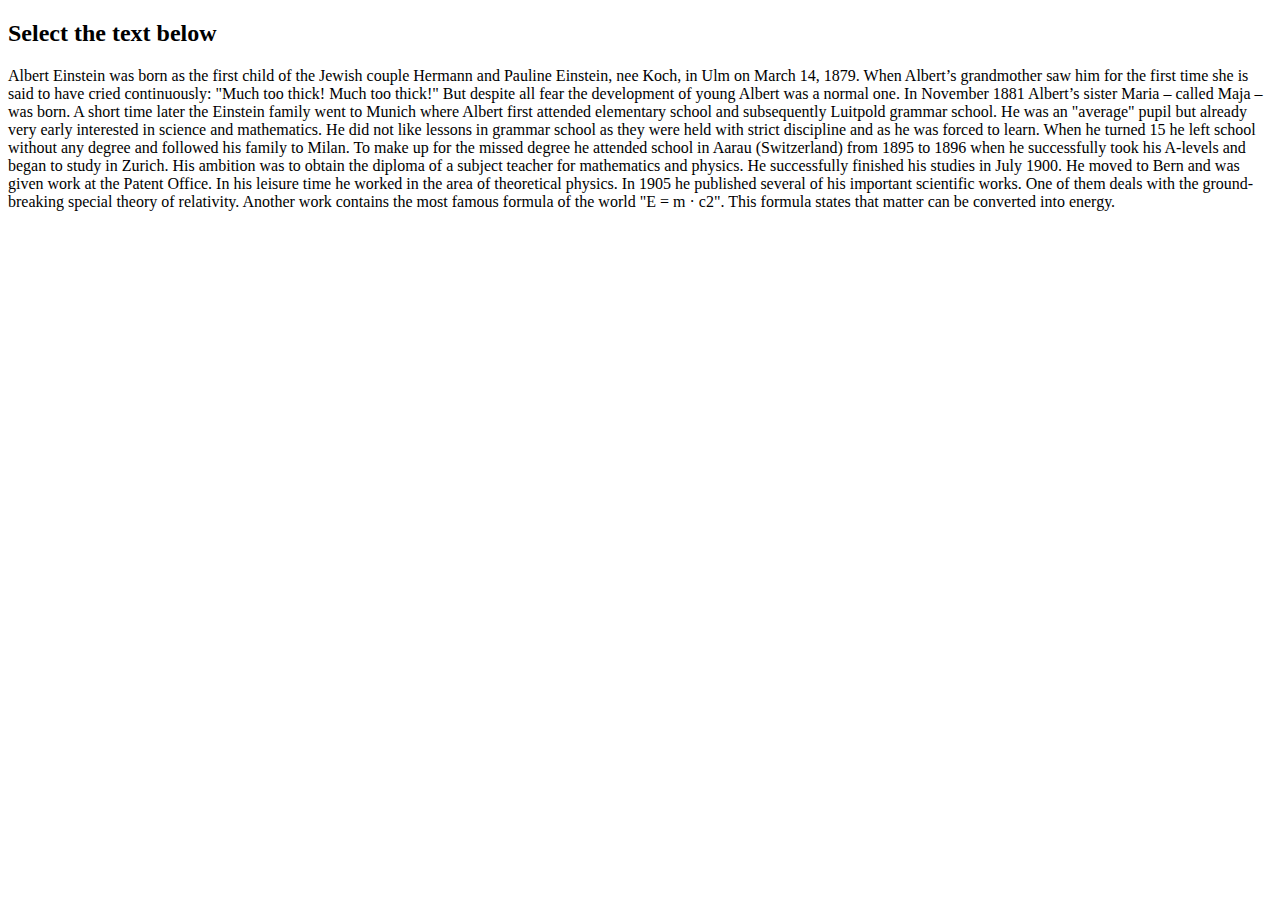
==== index.html @ 8ac58dc3 "First" ====
<!DOCTYPE html>

<html>
<head>
    <title>Colorful text</title>
</head>
<body>
	<h2>Select the text below</h2>
	<p>Albert Einstein was born as the first child of the Jewish couple Hermann and Pauline Einstein, nee Koch, in Ulm on March 14, 1879. When Albert’s grandmother saw him for the first time she is said to have cried continuously: "Much too thick! Much too thick!" But despite all fear the development of young Albert was a normal one. In November 1881 Albert’s sister Maria – called Maja – was born.
	A short time later the Einstein family went to Munich where Albert first attended elementary school and subsequently Luitpold grammar school. He was an "average" pupil but already very early interested in science and mathematics. He did not like lessons in grammar school as they were held with strict discipline and as he was forced to learn. When he turned 15 he left school without any degree and followed his family to Milan. To make up for the missed degree he attended school in Aarau (Switzerland) from 1895 to 1896 when he successfully took his A-levels and began to study in Zurich. His ambition was to obtain the diploma of a subject teacher for mathematics and physics. He successfully finished his studies in July 1900.
	He moved to Bern and was given work at the Patent Office. In his leisure time he worked in the area of theoretical physics. In 1905 he published several of his important scientific works. One of them deals with the ground-breaking special theory of relativity. Another work contains the most famous formula of the world "E = m · c2". This formula states that matter can be converted into energy.
	</p>
</body>
</html>
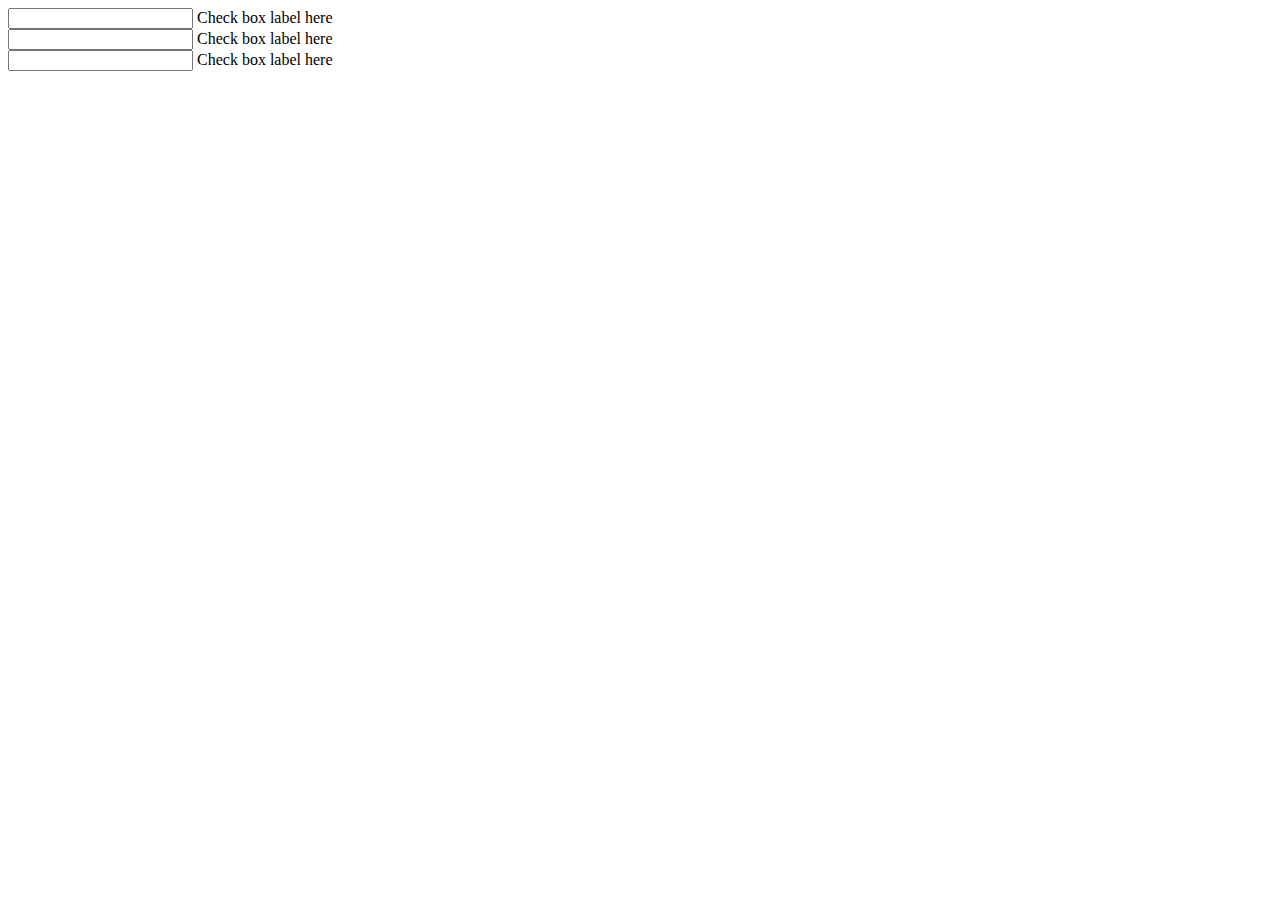
==== commit e342ada4: "First" ====
--- a/index.html
+++ b/index.html
@@ -2,13 +2,16 @@
 
 <html>
 <head>
-    <title>Colorful text</title>
+    <title>Checked</title>
 </head>
 <body>
-	<h2>Select the text below</h2>
-	<p>Albert Einstein was born as the first child of the Jewish couple Hermann and Pauline Einstein, nee Koch, in Ulm on March 14, 1879. When Albert’s grandmother saw him for the first time she is said to have cried continuously: "Much too thick! Much too thick!" But despite all fear the development of young Albert was a normal one. In November 1881 Albert’s sister Maria – called Maja – was born.
-	A short time later the Einstein family went to Munich where Albert first attended elementary school and subsequently Luitpold grammar school. He was an "average" pupil but already very early interested in science and mathematics. He did not like lessons in grammar school as they were held with strict discipline and as he was forced to learn. When he turned 15 he left school without any degree and followed his family to Milan. To make up for the missed degree he attended school in Aarau (Switzerland) from 1895 to 1896 when he successfully took his A-levels and began to study in Zurich. His ambition was to obtain the diploma of a subject teacher for mathematics and physics. He successfully finished his studies in July 1900.
-	He moved to Bern and was given work at the Patent Office. In his leisure time he worked in the area of theoretical physics. In 1905 he published several of his important scientific works. One of them deals with the ground-breaking special theory of relativity. Another work contains the most famous formula of the world "E = m · c2". This formula states that matter can be converted into energy.
-	</p>
+	<input id="mycheck1" type="checkbox 1" />
+	<label for="mycheck1">Check box label here</label>
+	<br />
+	<input id="mycheck2" type="checkbox 2" checked/>
+	<label for="mycheck2">Check box label here</label>
+	<br />
+	<input id="mycheck3" type="checkbox 3" />
+	<label for="mycheck3">Check box label here</label>
 </body>
 </html>
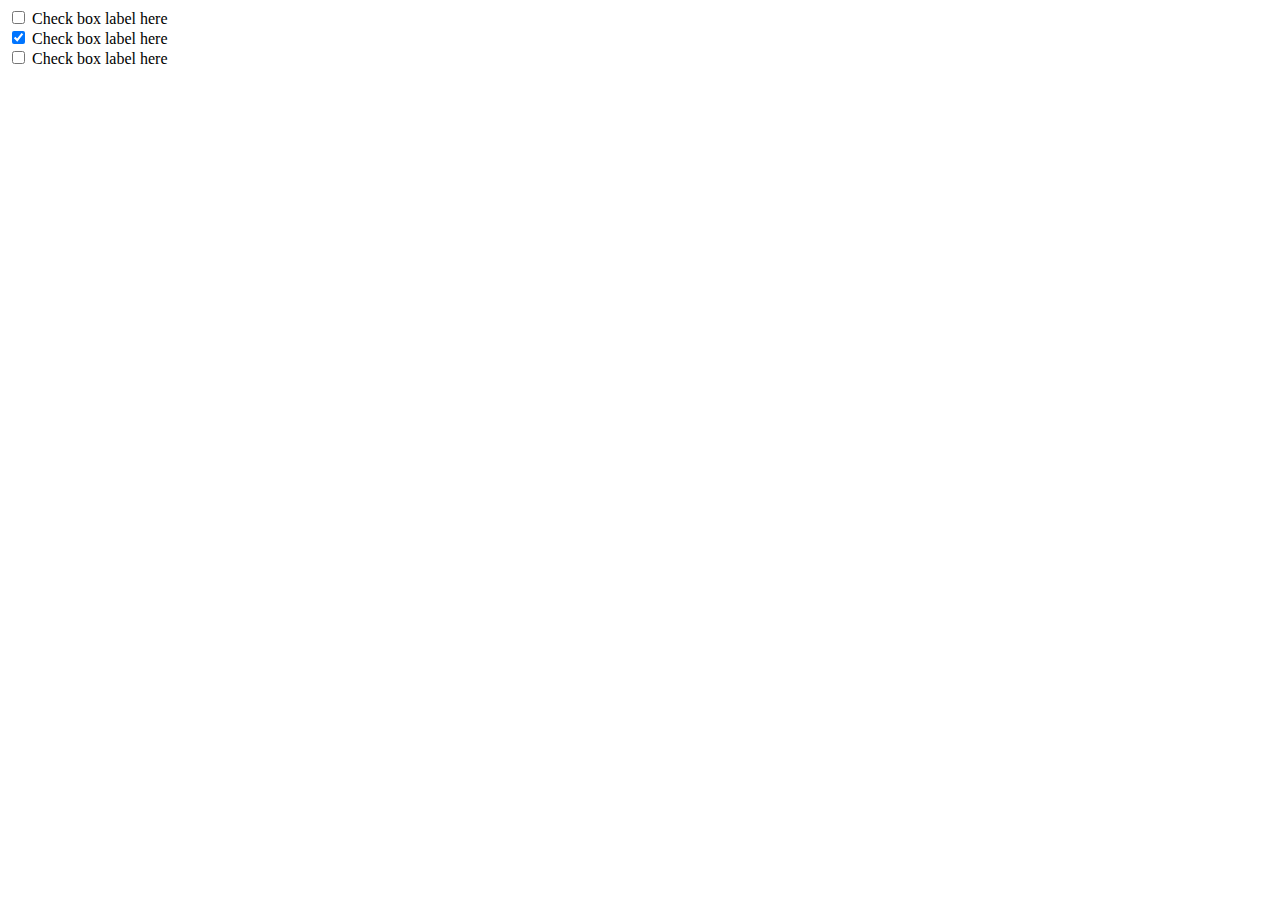
==== commit 78b3be7b: "First" ====
--- a/index.html
+++ b/index.html
@@ -5,13 +5,13 @@
     <title>Checked</title>
 </head>
 <body>
-	<input id="mycheck1" type="checkbox 1" />
+	<input id="mycheck1" type="checkbox" />
 	<label for="mycheck1">Check box label here</label>
 	<br />
-	<input id="mycheck2" type="checkbox 2" checked/>
+	<input id="mycheck2" type="checkbox" checked/>
 	<label for="mycheck2">Check box label here</label>
 	<br />
-	<input id="mycheck3" type="checkbox 3" />
+	<input id="mycheck3" type="checkbox" />
 	<label for="mycheck3">Check box label here</label>
 </body>
 </html>
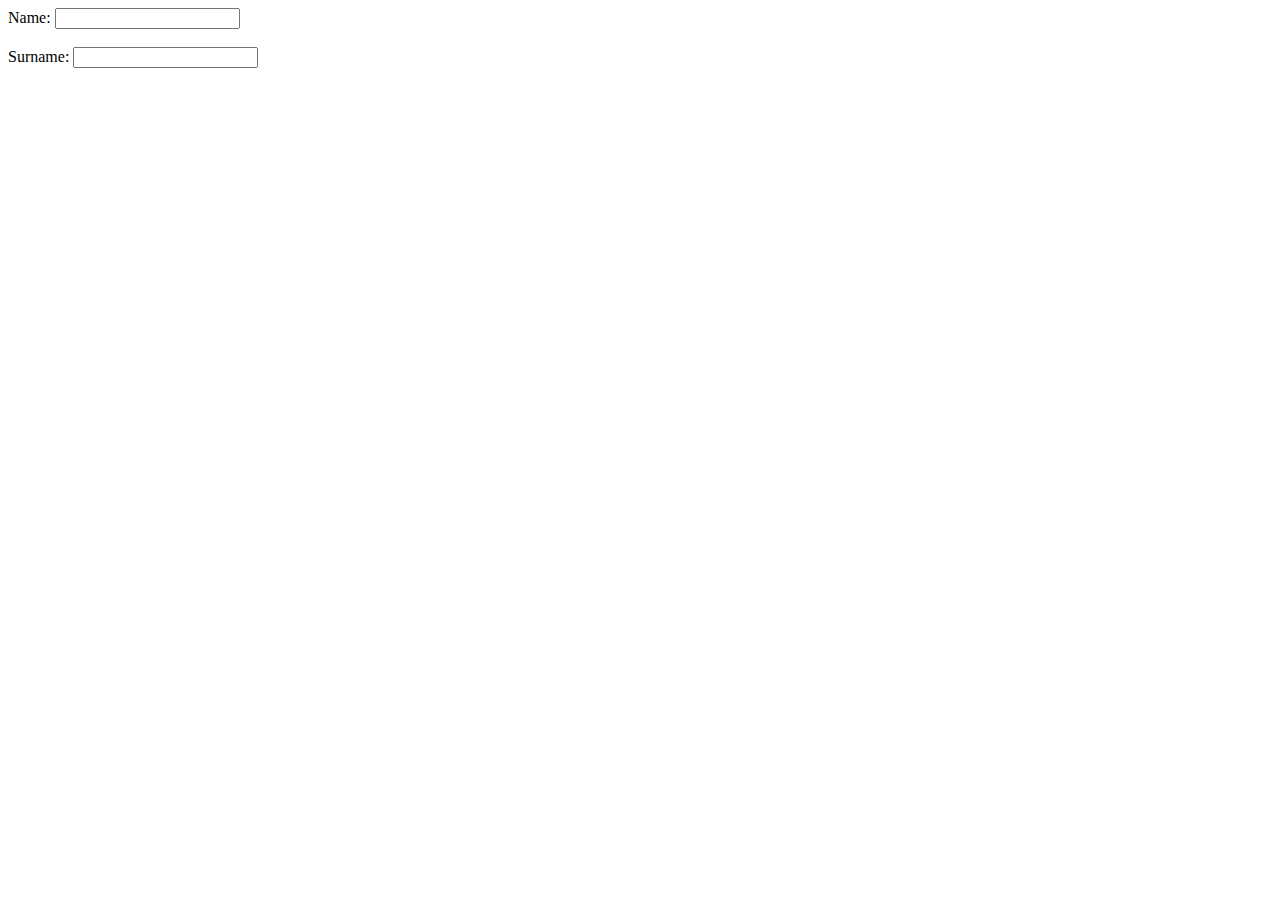
==== commit 32640ed3: "First" ====
--- a/index.html
+++ b/index.html
@@ -2,16 +2,16 @@
 
 <html>
 <head>
-    <title>Checked</title>
+    <title>Mandatory Fields</title>
 </head>
 <body>
-	<input id="mycheck1" type="checkbox" />
-	<label for="mycheck1">Check box label here</label>
-	<br />
-	<input id="mycheck2" type="checkbox" checked/>
-	<label for="mycheck2">Check box label here</label>
-	<br />
-	<input id="mycheck3" type="checkbox" />
-	<label for="mycheck3">Check box label here</label>
+	<form>
+		<label for="name">Name:</label>
+		<input required id="name" type="text" />
+		<br />
+		<br />
+		<label for="surname">Surname:</label>
+		<input id="surname" type="text" />
+	</form>
 </body>
 </html>
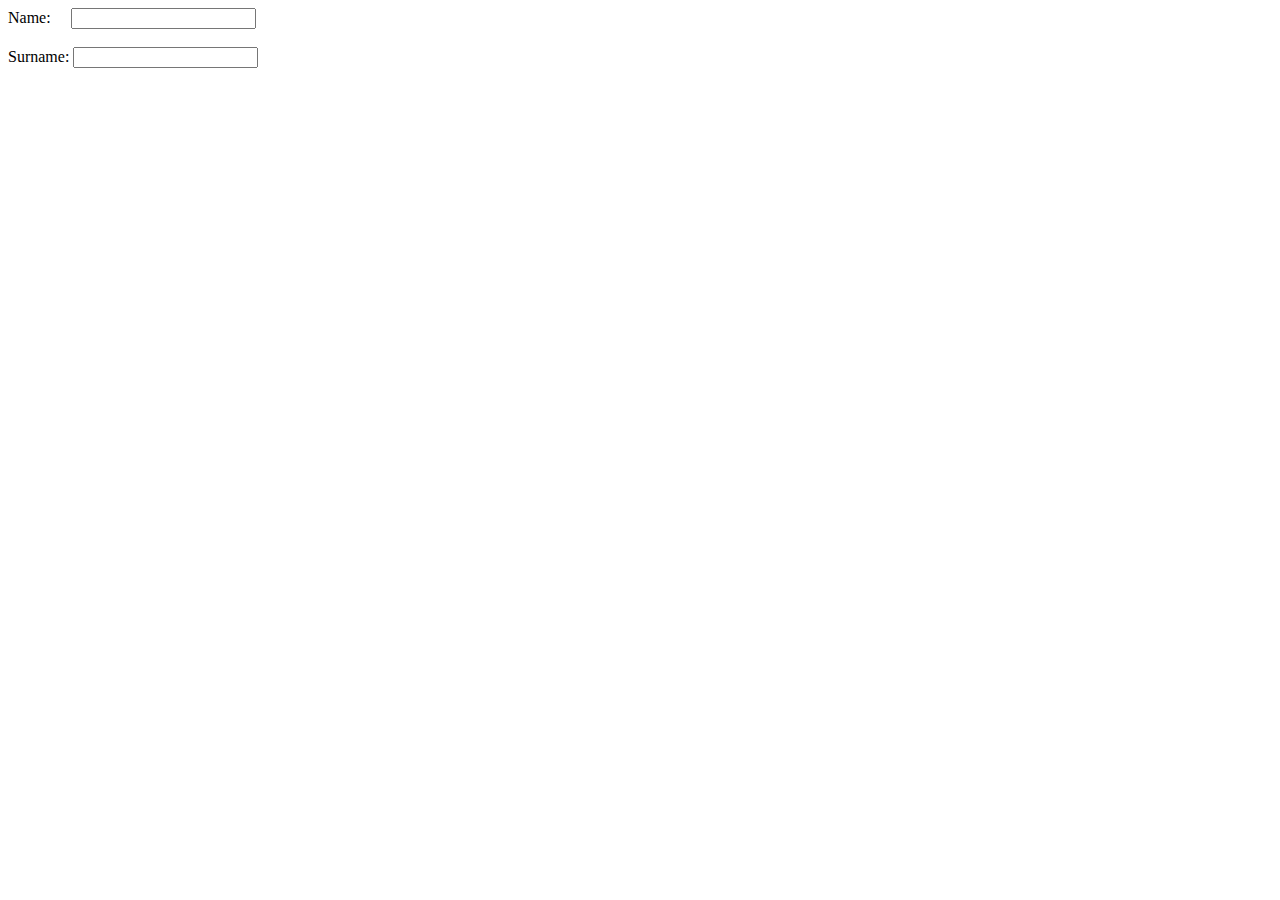
==== commit 6464fbb6: "Video Project" ====
--- a/index.html
+++ b/index.html
@@ -6,7 +6,7 @@
 </head>
 <body>
 	<form>
-		<label for="name">Name:</label>
+		<label for="name">Name:&nbsp;&nbsp;&nbsp;&nbsp;</label>
 		<input required id="name" type="text" />
 		<br />
 		<br />
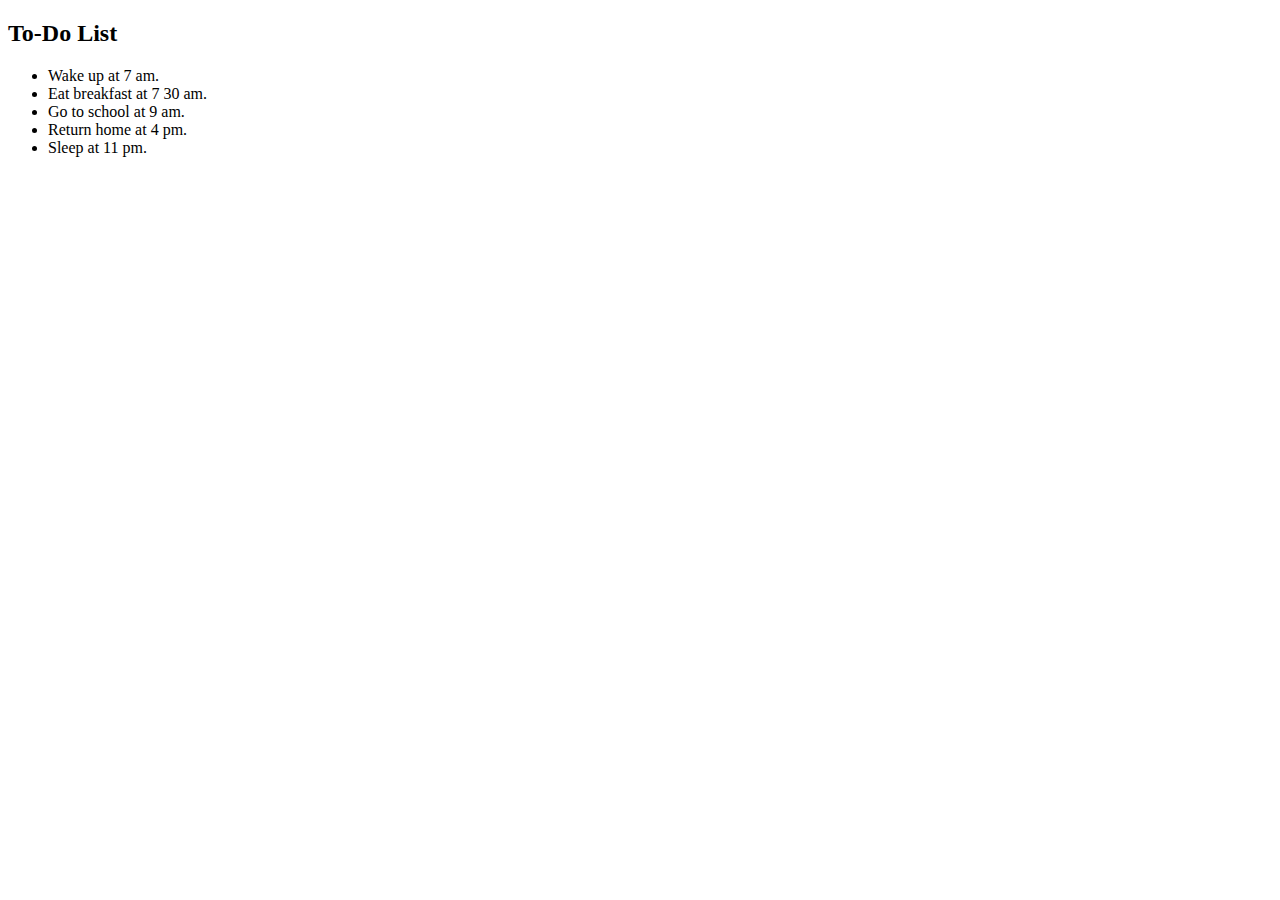
==== commit 0d0cbf7f: "Video Project" ====
--- a/index.html
+++ b/index.html
@@ -2,16 +2,16 @@
 
 <html>
 <head>
-    <title>Mandatory Fields</title>
+    <title>Editable Content</title>
 </head>
 <body>
-	<form>
-		<label for="name">Name:&nbsp;&nbsp;&nbsp;&nbsp;</label>
-		<input required id="name" type="text" />
-		<br />
-		<br />
-		<label for="surname">Surname:</label>
-		<input id="surname" type="text" />
-	</form>
+    <h2> To-Do List </h2>
+     <ul contenteditable="true">
+        <li> Wake up at 7 am.</li>
+        <li> Eat breakfast at 7 30 am.</li>
+        <li> Go to school at 9 am.</li>
+		    <li> Return home at 4 pm.</li>
+		    <li> Sleep at 11 pm.</
+     </ul>
 </body>
 </html>
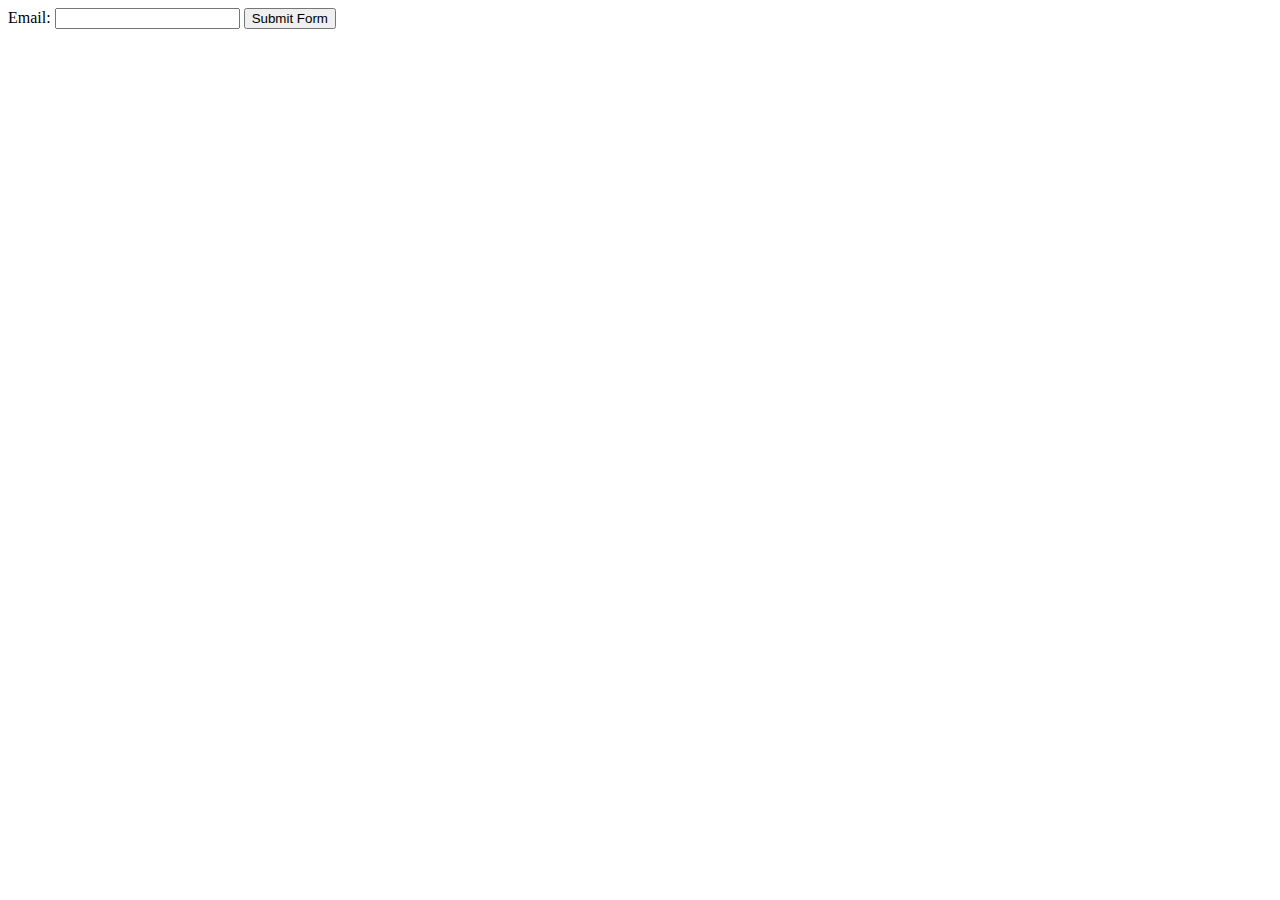
==== commit c09135f8: "Video Project" ====
--- a/index.html
+++ b/index.html
@@ -2,16 +2,14 @@
 
 <html>
 <head>
-    <title>Editable Content</title>
+    <title>Email Inputs</title>
 </head>
 <body>
-    <h2> To-Do List </h2>
-     <ul contenteditable="true">
-        <li> Wake up at 7 am.</li>
-        <li> Eat breakfast at 7 30 am.</li>
-        <li> Go to school at 9 am.</li>
-		    <li> Return home at 4 pm.</li>
-		    <li> Sleep at 11 pm.</
-     </ul>
+    <form action="" method="get">
+        <label for="email">Email:</label>
+        <input id="email" name="email" type="email" />
+
+        <button type="submit"> Submit Form </button>
+    </form>
 </body>
 </html>
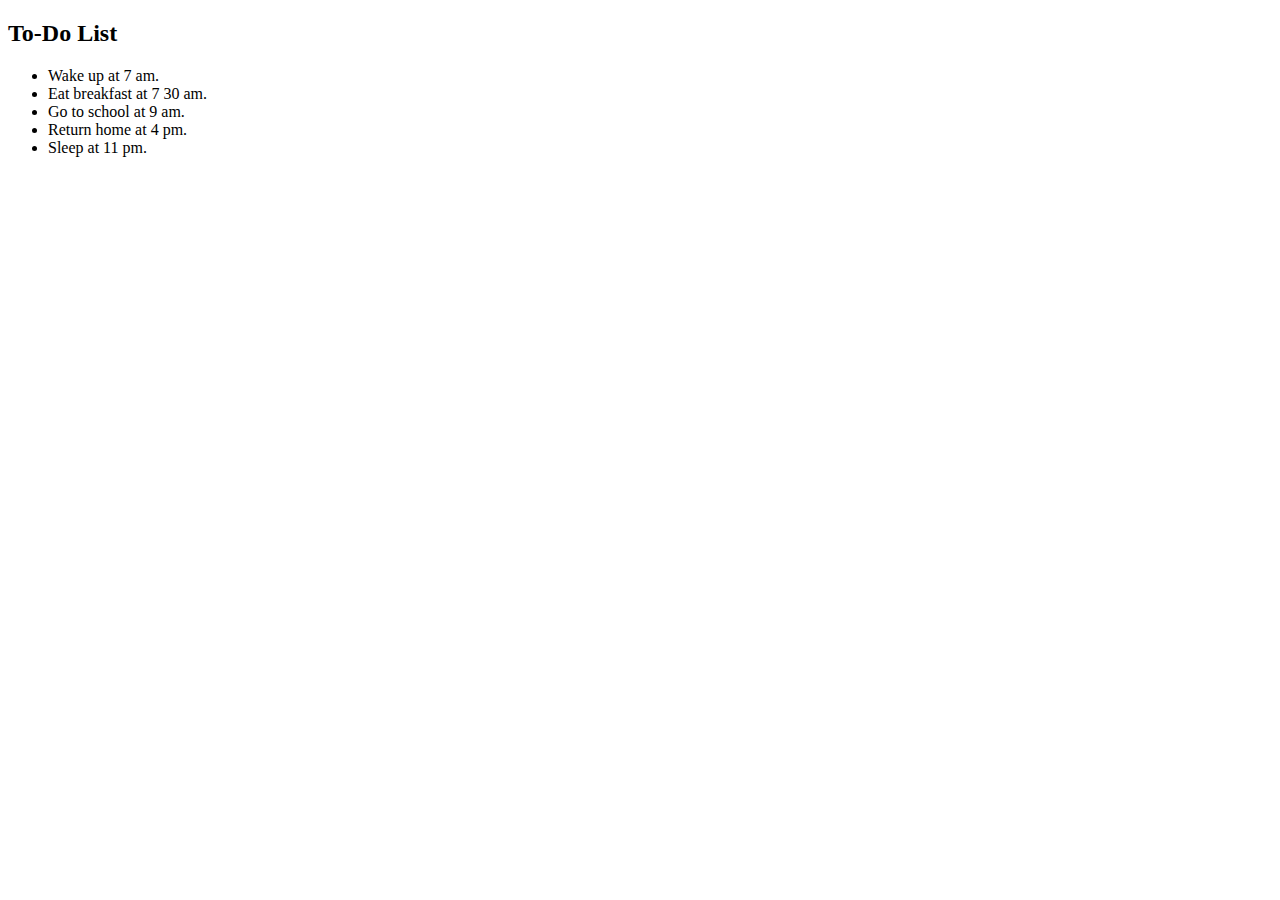
==== commit 46ba6945: "Video Project" ====
--- a/index.html
+++ b/index.html
@@ -2,14 +2,16 @@
 
 <html>
 <head>
-    <title>Email Inputs</title>
+    <title>Editable Content</title>
 </head>
 <body>
-    <form action="" method="get">
-        <label for="email">Email:</label>
-        <input id="email" name="email" type="email" />
-
-        <button type="submit"> Submit Form </button>
-    </form>
+    <h2> To-Do List </h2>
+     <ul contenteditable="true">
+        <li> Wake up at 7 am.</li>
+        <li> Eat breakfast at 7 30 am.</li>
+        <li> Go to school at 9 am.</li>
+		<li> Return home at 4 pm.</li>
+		<li> Sleep at 11 pm.</
+     </ul>
 </body>
 </html>
